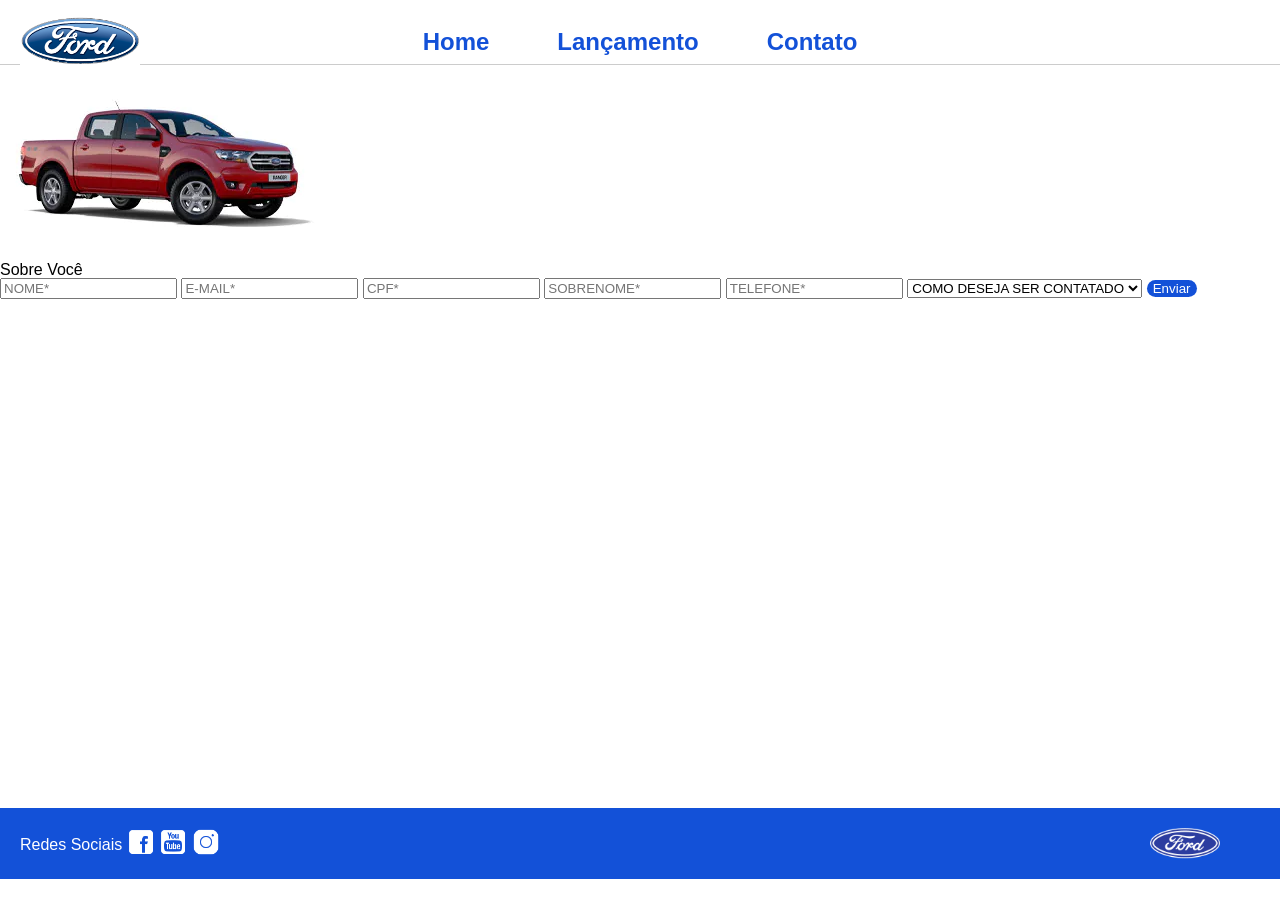
==== contato.html @ a0e72438 "primeira atualização do projeto" ====
<!DOCTYPE html>
<html lang="pt-br">
<head>
    <meta charset="UTF-8">
    <meta http-equiv="X-UA-Compatible" content="IE=edge">
    <meta name="viewport" content="width=device-width, initial-scale=1.0">
    <title>Ford</title>    
    <link href="css/reset.css" rel="stylesheet">
    <link href="css/style.css" rel="stylesheet">
    <link href="css/form.css" rel="stylesheet">
    <script src="js/form.js"></script>
</head>
<body>
    <header>       
        <div>
            <img src="img/logo-ford-256.png" width="150" class="logo" />
        </div>
        <nav>
            <ul>
                <li>
                    <a href="index.html">Home</a>
                </li>
                <li>
                    <a href="lancamento.html">Lançamento</a>
                </li>
                <li>
                    <a href="contato.html">Contato</a>
                </li>
            </ul>
        </nav>

    </header>
    <main>
        <div class="forms">
            <div>
                <img src="img/xls 2.2 diesel.jpg">
            </div>
            <div>
                <h2 class="titulo">Sobre Você</h2>
            <form onsubmit="Post(this);">
                <input type="text" name="nome" placeholder="NOME*" class="fordform" required>
                <input type="text" name="email" placeholder="E-MAIL*" class="fordform" required>
                <input type="text" name="cpf" placeholder="CPF*" class="fordform" required>
                <input type="text" name="sobrenome" placeholder="SOBRENOME*" class="fordform" required>
                <input type="text" name="telefone" placeholder="TELEFONE*" class="fordform" required>
                <select name="contato" class="fordform" required>
                    <option selected>COMO DESEJA SER CONTATADO</option>
                    <option>TELEFONE</option>
                    <option>E-MAIL</option>
                </select>
            <button type="submit">Enviar</button>
            </form>
            </div>
        </div>
    </main>
    <footer>
        <nav id="social">
            <ul>
                <li><span class="redesociais">Redes Sociais</span></li>
                <li><a href="#" title="Facebook"><img src="img/facebook-50.png"></a></li>
                <li><a href="#" title="YouTube"><img src="img/youtube-squared-50.png"></a></li>
                <li><a href="#" title="Instagram"><img src="img/instagram-logo-50.png"></a></li>
            </ul>
        </nav>
        <div>
           <img src="img/ford-96.png" width="70"  />
        </div>
    </footer>    
</body>
</html>
---- css/style.css ----
div#carousel {
    height: 46vh; /* Mantém a altura desejada */
    width: 100%;
    max-height: 628px;
    -webkit-transition: all .3s ease-in-out;
    -moz-transition: all .3s ease-in-out;
    transition: all .3s ease-in-out;

    /* ADICIONE ESTES ESTILOS ABAIXO para garantir a exibição correta */
    background-size: cover;       /* Força a imagem a cobrir toda a div */
    background-position: center;   /* Centraliza a imagem */
    background-repeat: no-repeat;
    display: block;                /* Garante que se comporte como um bloco */
}


@import url('https://fonts.googleapis.com/css2?family=Roboto:wght@300&display=swap');
/* Configuração do cabeçalho */
.navbar {
  display: flex;
  justify-content: space-between; /* Empurra a logo para a esquerda e o menu para a direita/centro */
  align-items: center;            /* Alinha verticalmente no meio */
  padding: 10px 40px;             /* Espaçamento interno (ajuste o 40px para desgrudar totalmente da borda) */
  background-color: #ffffff;      /* Cor de fundo do cabeçalho */
}

/* Controlando o tamanho da Logomarca */
.logo-ford {
  height: 60px;                   /* Aumente ou diminua esse valor para mudar o tamanho */
  width: auto;                    /* Mantém a proporção da imagem sem distorcer */
  display: block;
}

/* Ajuste opcional para o menu não ficar colado na direita se você quiser ele mais centralizado */
.menu-links {
  display: flex;
  gap: 20px;                      /* Espaçamento entre as palavras do menu */
  margin-right: auto;             /* Remova ou ajuste se quiser o menu totalmente na direita */
  margin-left: 50px;              /* Afasta o menu da logo */
}

body {
    background: #FFFFFF;
    height: 100%;
    font-family: 'Roboto', sans-serif;
}

html {
    height: 100%;
}


div#carousel {
    width: min(97%, 1800px); /* Aumenta a largura e mantém espaçamento nas laterais */
    max-width: 1800px;
    margin: 0 auto;
    height: 760px; /* Aumenta a altura para um banner maior */
    padding: 40px 0;
    /* Configurações da imagem de fundo */
    background-size: cover;       /* Preenche toda a área da div sem distorcer */
    background-position: center;  /* Centraliza o foco da imagem horizontal e verticalmente */
    background-repeat: no-repeat; /* Evita repetições */
    
    position: relative; /* Permite posicionamento absoluto dos filhos */
    transition: all .3s ease-in-out;
}

/* Ajuste opcional para o título não ficar colado na imagem */
/* --- CONFIGURAÇÃO DA LEGENDA FORA E ABAIXO DO BANNER --- */

div#carousel-title {
    display: block;            /* Garante que se comporte como bloco, quebrando a linha após o banner */
    text-align: center;        /* Centraliza o texto horizontalmente na tela */
    padding: 25px 0;           /* Cria um espaçamento elegante separando o banner da frase */
    font-weight: bold;         /* Deixa o texto em negrito */
    font-size: 20px;           /* Tamanho de fonte visível e adequado */
    color: #1351d8;            /* Cor azul definida para as frases abaixo dos slides */
    
    /* RESET DE CONFLITOS: Remove qualquer comportamento flutuante herdado anteriormente */
    position: relative !important; 
    bottom: auto !important; 
    left: auto !important; 
    transform: none !important;
    width: 100%;
}

/* Configuração do link dinâmico dentro da legenda */
div#carousel-title a {
    text-decoration: none;     /* Remove o sublinhado padrão */
    color: inherit;            /* Herda diretamente a cor azul (#1351d8) do elemento pai */
    font-weight: 900;          /* Dá destaque ao texto clicável */
    background-color: transparent !important; /* Remove qualquer fundo escuro antigo */
    padding: 0 !important;     /* Remove margens internas antigas */
    display: inline;           /* Permite que flua como texto normal */
}

/* Efeito ao passar o mouse sobre a legenda */
div#carousel-title a:hover {
    color: #1351d8;            /* Escurece ligeiramente o tom de azul no hover */
    text-decoration: underline; /* Adiciona o sublinhado apenas ao interagir */
}


header ul {
    text-align: center;
    margin-left: auto;
    margin-right: auto;
    display: block;
}

ul {
	display: inline-block;
}

header {
    background: #FFFFFF;
    border-bottom: 1px solid #ccc;
    margin-bottom: 10px;
    padding: 10px;
}

header div {
    display: flex;
    align-items: center;
    justify-content: center;
    gap: 20px;
    vertical-align: middle;
}

header nav {
    display: inline-block;
    vertical-align: middle;
    width: 80vw;
}

header nav a {
    color: #1351d8;
    font-size: 20px;
    text-decoration: none;
    font-weight: 900;
    margin-left: 14px;
    margin-right: 14px;
}

header nav a:hover {
    color: #1351d8;
    text-decoration: none;
    font-weight: 900;
}

nav li {
    display: inline;
    list-style: none;
}

main {
    min-height: calc(100% - 167px);
}

nav#social {
    display: inline;
    width: 80%;
}

nav#social ul img {
    width: 28px;
}

span.redesociais {
    color: #ffffff;
    vertical-align: super;
}

footer {
    background: #1351d8;
    padding: 20px;
}

footer div {
        display: inline;
        float: right;
        margin-right: 40px;
}

button:hover {
        background: #1351d8;
}
button {
        background: #1351d8;
        color: #fff;
        border: 0px;
        border-radius: 10px;
}

.carousel-container {
    position: relative; /* Essencial para que as setas fiquem presas aqui dentro */
    width: 100%;
    max-width: 600px;
    margin-top: 30px;
    overflow: hidden;
}

#carousel {
    width: 100%;
    min-height: 560px;
}


/* Estilo comum para ambos os botões - posicionados sobre o carrossel principal */
.prev-btn, .next-btn {
    position: absolute;
    top: 50%;
    transform: translateY(-50%); /* Centraliza verticalmente */
    background-color: rgba(18, 18, 19, 0.5); /* Fundo semi-transparente */
    color: white;
    border: none;
    padding: 1% 24px;
    cursor: pointer;
    font-size: 24px;
    transition: 0.3s;
    z-index: 100;
}

/* Posiciona a seta de voltar na esquerda e a de avançar na direita */
.prev-btn { 
    left: 8px;
}
.next-btn { 
    right: 8px;
}

/* Efeito visual ao passar o mouse */
.prev-btn:hover, .next-btn:hover {
    background-color: rgba(24, 47, 151, 0.8);
    transform: translateY(-50%) scale(1.1);
}

.logo {
    position: fixed;   /* Fixa o elemento em relação à tela do navegador */
    top: 15px;         /* Distância do topo da página */
    left: 20px;        /* Distância do canto esquerdo da página */
    width: 120px;      /* Define o tamanho maior para a logo */
    height: auto;      /* Mantém a proporção da imagem */
    z-index: 1000;     /* Garante que a logo fique por cima de qualquer outra imagem ou carrossel */
}

/* --- CONFIGURAÇÃO DO MENU (CENTRALIZAR E AUMENTAR) --- */

/* 1. Centraliza o menu na largura da tela */
header nav {
    display: flex;
    justify-content: center; 
    width: 100%;             
    margin-top: 20px;        /* Da um espaço entre o topo e o menu */
}

/* 2. Coloca os links lado a lado e afasta um do outro */
header nav ul {
    display: flex;
    list-style: none;        
    padding: 0;
    margin: 0;
    gap: 40px;               /* Espaço entre as palavras */
}

/* 3. Aumenta o tamanho da letra e formata o texto */
header nav ul li a {
    font-size: 24px;         /* Aqui você aumenta ou diminui o tamanho */
    font-weight: bold;       /* Deixa em negrito */
    text-decoration: none;   /* Remove o sublinhado dos links */
    color: #1351d8;          /* Cor azul do texto */
}
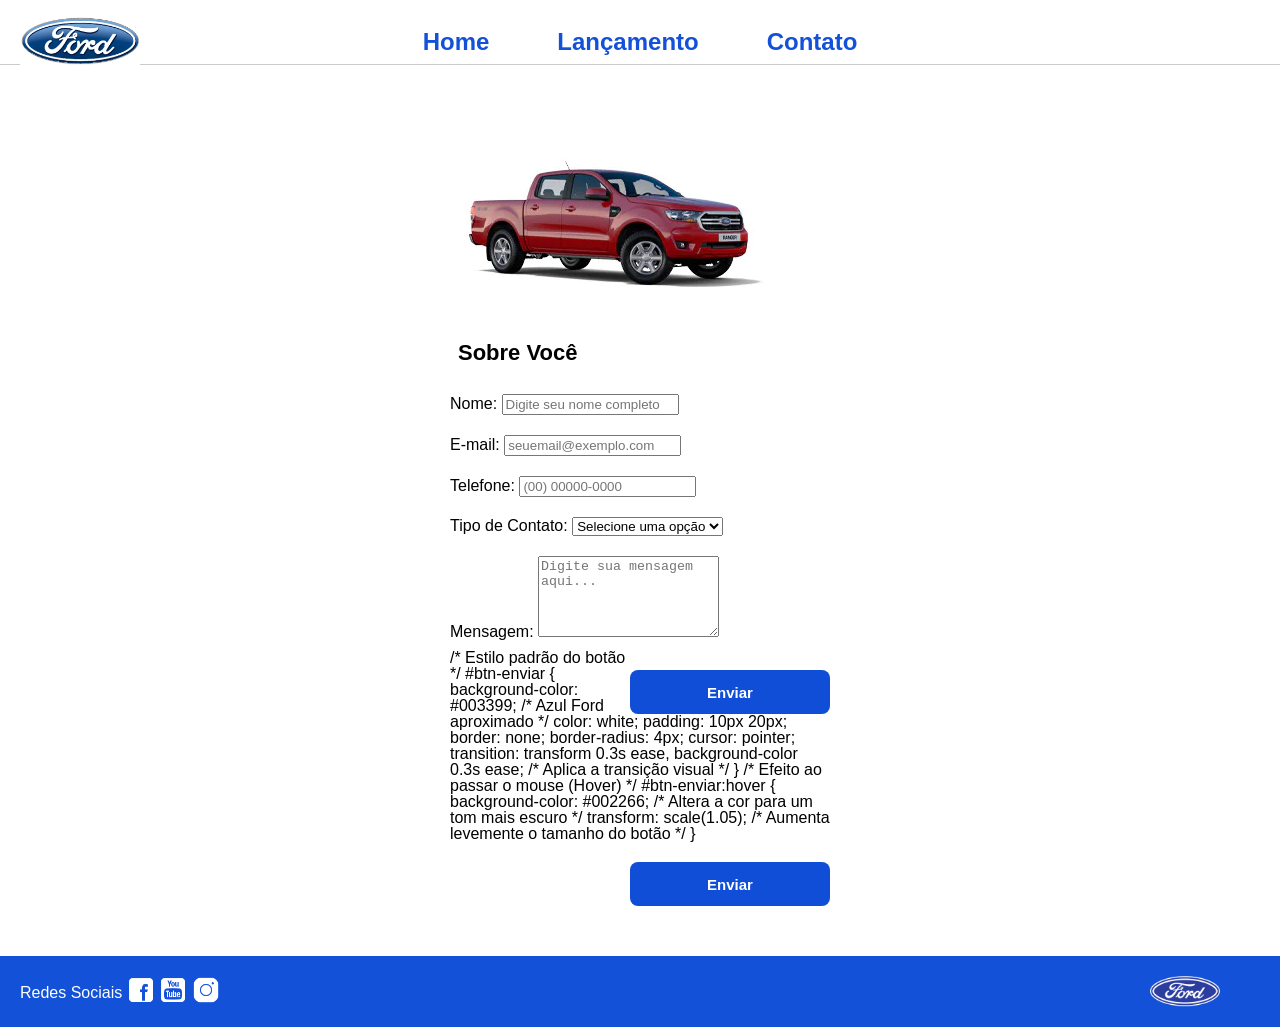
==== commit 05c2a3b9: "first commit" ====
--- a/contato.html
+++ b/contato.html
@@ -38,16 +38,56 @@
             <div>
                 <h2 class="titulo">Sobre Você</h2>
             <form onsubmit="Post(this);">
-                <input type="text" name="nome" placeholder="NOME*" class="fordform" required>
-                <input type="text" name="email" placeholder="E-MAIL*" class="fordform" required>
-                <input type="text" name="cpf" placeholder="CPF*" class="fordform" required>
-                <input type="text" name="sobrenome" placeholder="SOBRENOME*" class="fordform" required>
-                <input type="text" name="telefone" placeholder="TELEFONE*" class="fordform" required>
-                <select name="contato" class="fordform" required>
-                    <option selected>COMO DESEJA SER CONTATADO</option>
-                    <option>TELEFONE</option>
-                    <option>E-MAIL</option>
-                </select>
+              <form id="form-contato" action="#" method="POST">
+    
+    <div class="form-group">
+        <label for="nome">Nome:</label>
+        <input type="text" id="nome" name="nome" placeholder="Digite seu nome completo" required>
+    </div>
+
+    <div class="form-group">
+        <label for="email">E-mail:</label>
+        <input type="email" id="email" name="email" placeholder="seuemail@exemplo.com" required>
+    </div>
+
+    <div class="form-group">
+        <label for="telefone">Telefone:</label>
+        <input type="tel" id="telefone" name="telefone" placeholder="(00) 00000-0000" required>
+    </div>
+
+    <div class="form-group">
+        <label for="tipo-contato">Tipo de Contato:</label>
+        <select id="tipo-contato" name="tipo_contato" required>
+            <option value="" disabled selected>Selecione uma opção</option>
+            <option value="elogio">Elogio</option>
+            <option value="reclamacao">Reclamação</option>
+            <option value="solicitacao">Solicitação</option>
+        </select>
+    </div>
+
+    <div class="form-group">
+        <label for="mensagem">Mensagem:</label>
+        <textarea id="mensagem" name="mensagem" rows="5" placeholder="Digite sua mensagem aqui..." required></textarea>
+    </div>
+
+    <button type="submit" id="btn-enviar">Enviar</button>
+
+</form>/* Estilo padrão do botão */
+#btn-enviar {
+    background-color: #003399; /* Azul Ford aproximado */
+    color: white;
+    padding: 10px 20px;
+    border: none;
+    border-radius: 4px;
+    cursor: pointer;
+    transition: transform 0.3s ease, background-color 0.3s ease; /* Aplica a transição visual */
+}
+
+/* Efeito ao passar o mouse (Hover) */
+#btn-enviar:hover {
+    background-color: #002266; /* Altera a cor para um tom mais escuro */
+    transform: scale(1.05);    /* Aumenta levemente o tamanho do botão */
+}
             <button type="submit">Enviar</button>
             </form>
             </div>
--- a/css/style.css
+++ b/css/style.css
@@ -40,10 +40,11 @@
   margin-left: 50px;              /* Afasta o menu da logo */
 }
 
-body {
+body { 
     background: #FFFFFF;
     height: 100%;
     font-family: 'Roboto', sans-serif;
+   
 }
 
 html {
@@ -155,6 +156,7 @@
 }
 
 main {
+    justify-content: center;
     min-height: calc(100% - 167px);
 }
 
@@ -202,8 +204,19 @@
 }
 
 #carousel {
-    width: 100%;
-    min-height: 560px;
+    /* Ajuste esses valores para o tamanho que você desejar */
+    width: 80%;          /* Aumenta a largura (ex: 80% da tela ou 1000px) */
+    height: 1500px;       /* Define uma altura fixa para a imagem aparecer bem */
+    
+    /* Centraliza o bloco do carrossel na horizontal */
+    margin: 0 auto;      
+    
+    /* Garante que o fundo se comporte bem enquanto o JS carrega */
+    background-repeat: no-repeat;
+    
+    /* Opcional: borda arredondada ou sombra para um visual melhor */
+    border-radius: 8px;
+    box-shadow: 0 4px 10px rgba(0,0,0,0.15); 
 }
 
 
@@ -270,4 +283,4 @@
     font-weight: bold;       /* Deixa em negrito */
     text-decoration: none;   /* Remove o sublinhado dos links */
     color: #1351d8;          /* Cor azul do texto */
-}+}
--- a/css/form.css
+++ b/css/form.css
@@ -0,0 +1,224 @@
+.fordform {
+    display: block;
+    width: 300px;
+    border: 1px solid #cccccc;
+    border-radius: 10px;
+    height: 26px;
+    margin: 8px;
+    font-size: 13px;
+    padding: 5px;
+}
+
+select.fordform {
+    width: 310px;
+    height: 36px;
+    color: #807d7d;
+}
+
+input:focus-visible {
+    outline: none;
+}
+
+select:focus-visible {
+    outline: none;
+}
+
+main div {
+    display: inline-block;
+    vertical-align: top;
+    text-align: left;
+    padding-top: 30px;
+    padding-bottom: 30px;
+}
+
+.forms {
+    display: block;
+    text-align: center;
+}
+
+h2 {
+    text-align: left;
+    font-weight: 800;
+}
+
+
+button {
+    width: 200px;
+    height: 40px;
+    margin-right: 8px;
+    float: right;
+}
+
+.titulo {
+    margin-left: 8px;
+}
+ 
+
+/* --- Ajuste Estrutural de Centralização --- */
+
+/* Transforma o container principal em Flexbox para alinhar a imagem e o formulário lado a lado no centro */
+main {
+    display: flex;
+    justify-content: center;  /* Centraliza horizontalmente o bloco completo na página */
+    align-items: center;      /* Centraliza verticalmente a imagem com o formulário */
+    min-height: 70vh;         /* Garante um espaço vertical confortável na tela */
+    gap: 40px;                /* Cria um espaçamento perfeito entre a imagem e o formulário */
+}
+
+/* Remove o inline-block antigo para não quebrar o layout Flexbox */
+main div {
+    display: block; 
+    padding-top: 10px;
+    padding-bottom: 10px;
+}
+
+/* --- Elementos do Formulário (.fordform) --- */
+
+.fordform {
+    display: block;
+    width: 380px;             /* Aumentado de 300px para 380px para melhor leitura e destaque */
+    border: 1px solid #cccccc;
+    border-radius: 8px;       /* Arredondamento suave de acordo com a imagem */
+    height: 44px;             /* Aumentado de 26px para 44px para dar o porte robusto do protótipo */
+    margin: 12px 8px;         /* Ajuste sutil na margem */
+    font-size: 14px;          /* Aumentado para 14px para melhorar a legibilidade */
+    padding: 10px;            /* Aumentado o preenchimento interno */
+    box-sizing: border-box;   /* CRÍTICO: Garante que padding e border não alterem a largura final */
+}
+
+/* Alinhamento do Select com os Inputs */
+select.fordform {
+    width: 380px;             /* Mesma largura idêntica aos inputs */
+    height: 44px;             /* Mesma altura idêntica aos inputs */
+    color: #807d7d;
+    background-color: #fff;
+}
+
+/* --- Focus states --- */
+input:focus-visible,
+select:focus-visible {
+    outline: none;
+    border-color: #104ed8;    /* Dá um destaque azul suave ao clicar no campo */
+}
+
+/* --- Títulos --- */
+h2 {
+    text-align: left;
+    font-weight: 800;
+    font-family: Arial, sans-serif;
+    margin-bottom: 5px;
+}
+
+.titulo {
+    margin-left: 8px;
+}
+
+/* --- Botão "Enviar" (Passo 8 e 9) --- */
+/* --- Botão "Enviar" (Passo 8 e 9) --- */
+button {
+    display: block;
+    width: 200px;             /* Reduzido para corresponder à proporção da imagem */
+    height: 44px;             /* Altura confortável combinando com os inputs */
+    background-color: #104ed8;/* Azul Ford oficial */
+    color: white;
+    border: none;
+    border-radius: 8px;       /* Bordas arredondadas combinando com os inputs */
+    font-size: 15px;
+    font-weight: 500;         /* Texto com peso médio, exatamente como na imagem */
+    cursor: pointer;
+    
+    /* Alinhamento à direita */
+    margin: 15px 8px 15px auto; /* O 'auto' na esquerda empurra o botão para a direita */
+    
+    /* Regra fundamental para a Ação 4 (Passo 9): transição suave para os efeitos visuais */
+    transition: transform 0.2s ease, background-color 0.2s ease; 
+} Reset e Configuração do Corpo --- */
+body {
+    margin: 0;
+    padding: 0;
+    min-height: 100vh;
+    display: flex;
+    flex-direction: column;
+    font-family: Arial, sans-serif;
+}
+
+/* --- Container Principal (Centralização Absoluta) --- */
+main {
+    display: flex;
+    justify-content: center;   /* Centraliza o bloco inteiro horizontalmente */
+    align-items: center;       /* Centraliza o carro e o formulário verticalmente */
+    flex-grow: 1;              /* Preenche o espaço entre o topo e o rodapé */
+    gap: 80px;                 /* Distância perfeita entre a imagem e o formulário */
+    padding: 40px;
+    box-sizing: border-box;
+}
+
+/* --- Blocos Internos --- */
+main > div {
+    display: block;
+}
+
+/* Estilização da área do formulário */
+.forms {
+    width: 380px;              /* Largura fixa para manter o padrão do protótipo */
+}
+
+h2 {
+    font-size: 22px;
+    font-weight: 800;
+    margin-bottom: 20px;
+    text-align: left;
+}
+
+/* --- Inputs e Select (Campos Modernos do Desafio) --- */
+.fordform {
+    display: block;
+    width: 100%;               /* Ocupa toda a largura da div pai (380px) */
+    height: 44px;              /* Altura robusta igual ao protótipo */
+    margin-bottom: 15px;       /* Espaçamento vertical entre os campos */
+    border: 1px solid #cccccc;
+    border-radius: 8px;        /* Bordas arredondadas suaves */
+    padding: 10px;
+    font-size: 14px;
+    box-sizing: border-box;    /* Evita que o padding quebre a largura */
+}
+
+/* Ajustes específicos para a caixa de mensagem maior */
+textarea.fordform {
+    height: 100px;
+    resize: none;              /* Bloqueia o usuário de quebrar o layout puxando a caixa */
+}
+
+/* Tirar a borda preta padrão ao clicar no campo */
+input:focus-visible,
+select:focus-visible,
+textarea:focus-visible {
+    outline: none;
+    border-color: #104ed8;     /* Destaque azul Ford ao selecionar */
+}
+
+/* --- Botão Enviar (Passo 8 e 9) --- */
+button {
+    display: block;
+    width: 200px;              /* Tamanho proporcional (não ocupa a tela toda) */
+    height: 44px;
+    background-color: #104ed8; /* Azul Oficial */
+    color: white;
+    border: none;
+    border-radius: 8px;
+    font-size: 15px;
+    font-weight: bold;
+    cursor: pointer;
+    
+    /* Alinhamento perfeito à direita do formulário */
+    margin: 20px 0 0 auto;     /* O 'auto' na esquerda joga o botão para a direita */
+    
+    /* Passo 9: Transição suave para os efeitos de animação */
+    transition: transform 0.2s ease, background-color 0.2s ease;
+}
+
+/* Passo 9: Efeito Hover (passar o mouse) */
+button:hover {
+    transform: scale(1.05);    /* Aumenta ligeiramente de tamanho */
+    background-color: #0b3cb3; /* Escurece o azul */
+}
